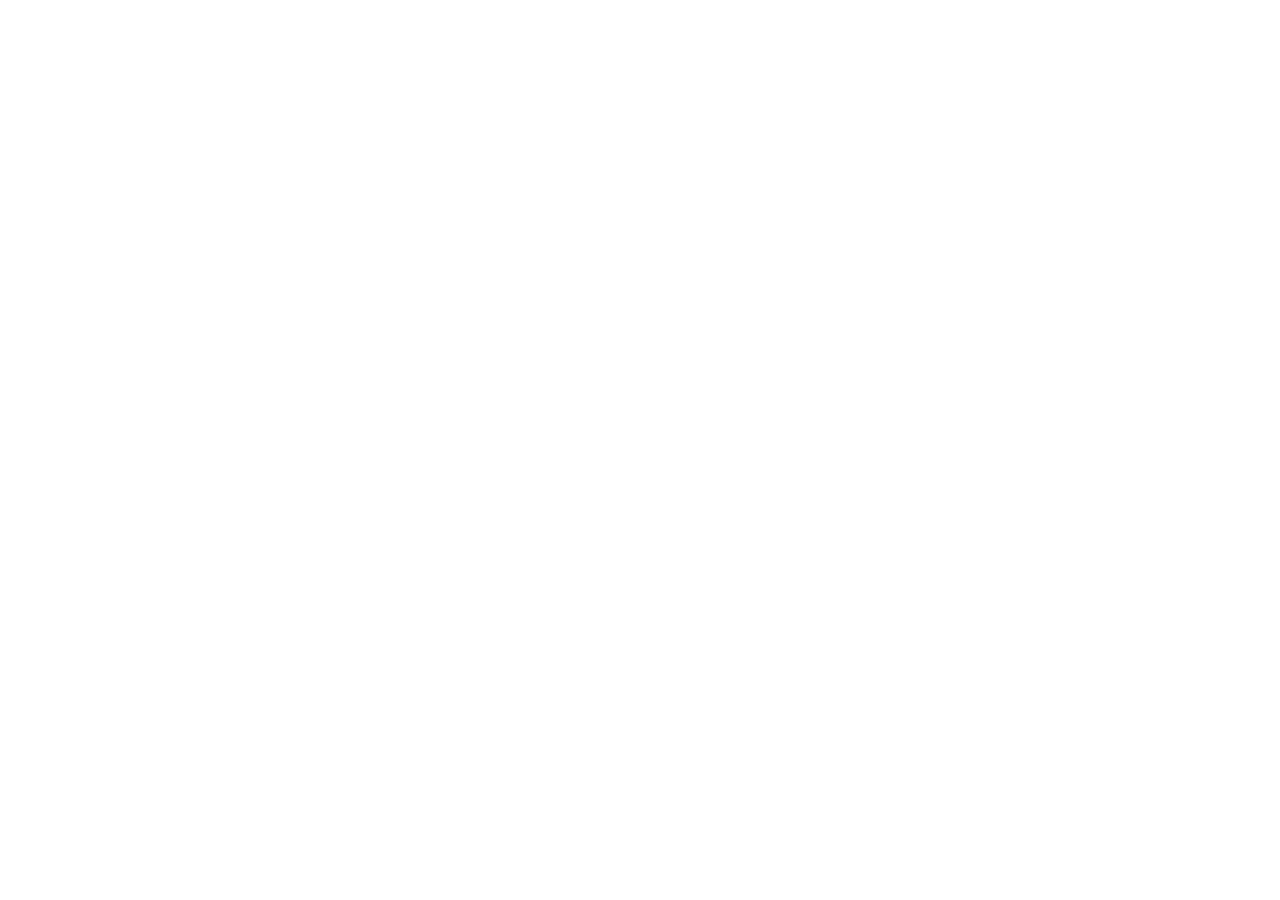
==== mainWindow.html @ b80043a9 "Initial commit" ====
<!DOCTYPE html PUBLIC "-//W3C//DTD XHTML 1.0 Transitional//EN"
"http://www.w3.org/TR/xhtml1/DTD/xhtml1-transitional.dtd">
<html ng-app="videoclubApp" xmlns="http://www.w3.org/1999/xhtml" xml:lang="es" lang="es">
<head>
  <meta charset="utf-8">
  <meta http-equiv="X-UA-Compatible" content="IE=edge,chrome=1">
  <title>Videoclub Management</title>
  <link rel="shortcut icon" HREF="images/logo.jpg"/>

  <!-- css-->
  <link rel="stylesheet" type="text/css" href="vendors/bootstrap/css/bootstrap.min.css" />
  <link rel="stylesheet" type="text/css" href="css/index.css" />
  <!-- jQuery-->
  <script src="vendors/jquery/js/jQuery.js" type="text/javascript" xml:space="preserve"></script>

  <!-- jQuery Cookies management-->
  <script src="vendors/jquery/jquery-cookie/jquery.cookie.js" type="text/javascript" xml:space="preserve"></script>

  <!-- Angular-->
  <script src="vendors/angular/js/angular.min.js" type="text/javascript" xml:space="preserve"></script>
  <script src="vendors/angular/js/angular-file-upload.js" type="text/javascript" xml:space="preserve"></script>
  <script src="vendors/angular/js/angular-i18n/angular-locale_es-es.js" type="text/javascript" xml:space="preserve"></script>
  <script src="vendors/angular/js/ng-currency.js" type="text/javascript" xml:space="preserve"></script>
  <script src="vendors/angular/js/angular-cookies.js" type="text/javascript" xml:space="preserve"></script>
  <script src="vendors/angular/js/dirPagination.js" type="text/javascript" xml:space="preserve"></script>
  <script src="vendors/bootstrap/js/ui-bootstrap-tpls-2.3.1.js" type="text/javascript" xml:space="preserve"></script>

  <!-- Own code-->
  <!-- Model-->
  <script src="js/model/Director.js" type="text/javascript" xml:space="preserve"></script>
  <script src="js/model/FilmType.js" type="text/javascript" xml:space="preserve"></script>
  <script src="js/model/Film.js" type="text/javascript" xml:space="preserve"></script>
  <script src="js/model/Review.js" type="text/javascript" xml:space="preserve"></script>
  <script src="js/model/User.js" type="text/javascript" xml:space="preserve"></script>
  <!-- Controllers-->
  <script src="js/app.js" type="text/javascript" xml:space="preserve"></script>
  <script src="js/controller/SessionController.js" type="text/javascript" xml:space="preserve"></script>
  <script src="js/controller/UserController.js" type="text/javascript" xml:space="preserve"></script>
  <script src="js/controller/FilmController.js" type="text/javascript" xml:space="preserve"></script>
</head>
<body ng-show="sessionOpened" class="container" ng-controller="SessionController as sessionCtrl" ng-init="userAction=1;sessionCtrl.sessionControl()">
  <div>
    <img src="images/logo.jpg" id='logo' width="300" height="240" />
  </div>
  <h1>Welcome to the videoclub: Star Wars</h1>
  <div ng-controller="FilmController as filmCtrl" ng-init="filmCtrl.loadInitData()" ng-show="$parent.userAction==1">
    <div id="mainMenuFilms" ng-show="shomForm==0">
      <h3>Click the option to run for films</h3><br/>
      <input type="radio" name="filmOptions" id="filmEntry" ng-click="shomForm=1"/> Film entry
      <br/>
      <input type="radio" name="filmOptions" id="filmModify" ng-click="shomForm=2;filmCtrl.loadFilms()"/> Film modification
      <br/>
      <input type="radio" name="filmOptions" id="filmCancel" /> Film cancellation
      <br/>
    </div>
    <div id="managementFilms">
      <films-entry-form ng-show="shomForm==1"></films-entry-form>
      <films-mod-form ng-show="shomForm==2"></films-mod-form>
    </div>
  </div>
  <div ng-controller="UserController as userCtrl">
    <div align="right">
      <img src="{{user.getImage()}}" id='userImage' align="right" width="100" height="100" /></br></br>
      <a align="right" href="#" ng-click="userOption=2">Change my data</a>
    </div>
    <user-data-management ng-show="userOption==2"></user-data-management>
  </div>
  <div id="foot">
    <button class="btn btn-primary pull-left" onclick="location.reload()">Reload</button>
    <button class="btn btn-primary pull-left" ng-click="sessionCtrl.logOut()">Log out</button>
    <strong>Videoclub Star Wars</strong>
  </div>
</body>
</html>
---- css/index.css ----
.ng-invalid.ng-dirty
{
  border-color:red
}

.ng-valid.ng-dirty
{
  border-color:green
}
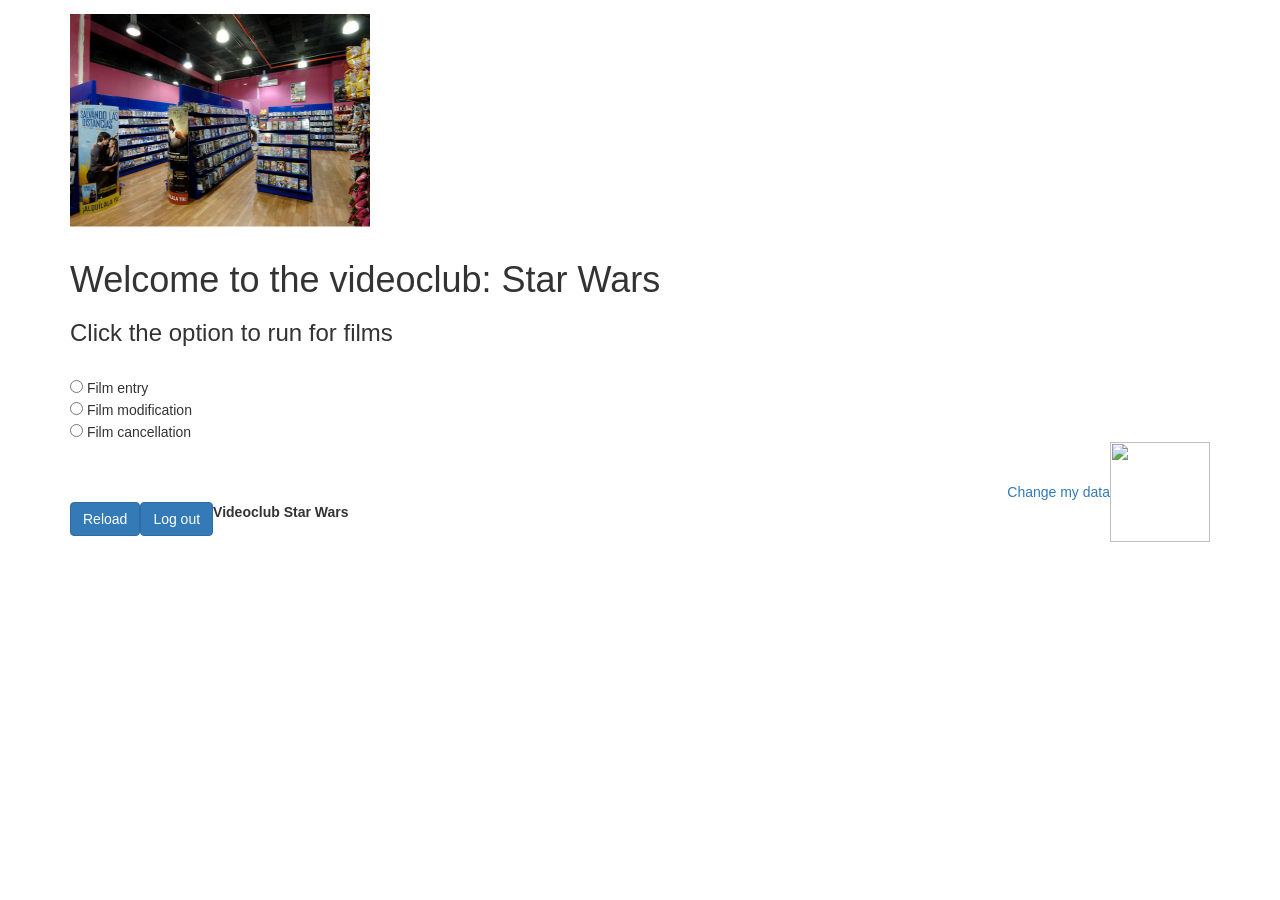
==== commit 102abfc1: "entryFilm" ====
--- a/mainWindow.html
+++ b/mainWindow.html
@@ -47,18 +47,18 @@
   </div>
   <h1>Welcome to the videoclub: Star Wars</h1>
   <div ng-controller="FilmController as filmCtrl" ng-init="filmCtrl.loadInitData()" ng-show="$parent.userAction==1">
-    <div id="mainMenuFilms" ng-show="shomForm==0">
+    <div id="mainMenuFilms" ng-show="showForm==0">
       <h3>Click the option to run for films</h3><br/>
-      <input type="radio" name="filmOptions" id="filmEntry" ng-click="shomForm=1"/> Film entry
+      <input type="radio" name="filmOptions" id="filmEntry" ng-click="showForm=1"/> Film entry
       <br/>
-      <input type="radio" name="filmOptions" id="filmModify" ng-click="shomForm=2;filmCtrl.loadFilms()"/> Film modification
+      <input type="radio" name="filmOptions" id="filmModify" ng-click="showForm=2;filmCtrl.loadFilms()"/> Film modification
       <br/>
       <input type="radio" name="filmOptions" id="filmCancel" /> Film cancellation
       <br/>
     </div>
     <div id="managementFilms">
-      <films-entry-form ng-show="shomForm==1"></films-entry-form>
-      <films-mod-form ng-show="shomForm==2"></films-mod-form>
+      <films-entry-form ng-show="showForm==1"></films-entry-form>
+      <films-mod-form ng-show="showForm==2"></films-mod-form>
     </div>
   </div>
   <div ng-controller="UserController as userCtrl">
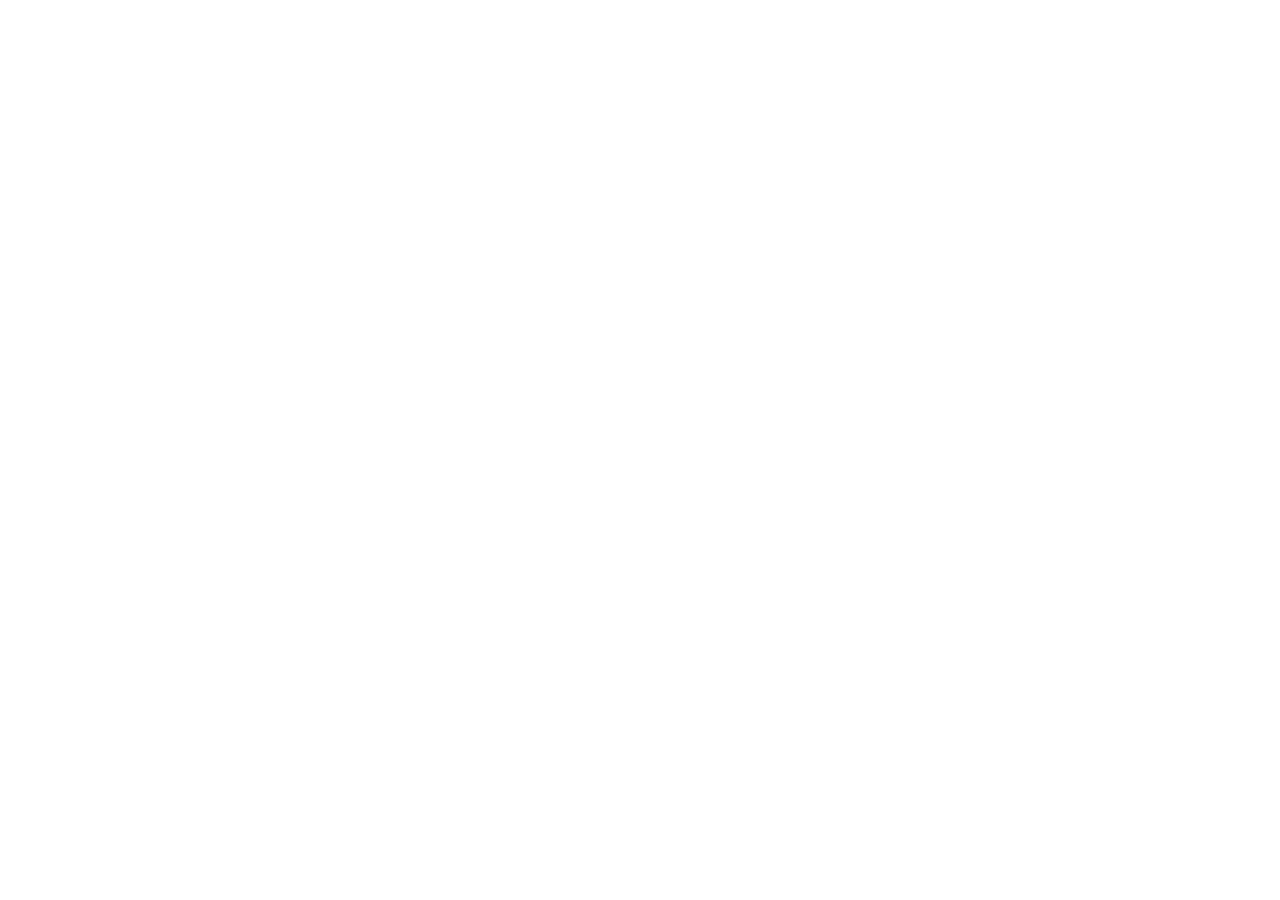
==== commit 2c169b4d: "PHP Session + SessionStorage implemented" ====
--- a/mainWindow.html
+++ b/mainWindow.html
@@ -41,7 +41,9 @@
   <script src="js/controller/FilmController.js" type="text/javascript" xml:space="preserve"></script>
 </head> 
-<body ng-show="sessionOpened" class="container" ng-controller="SessionController as sessionCtrl" ng-init="userAction=1;sessionCtrl.sessionControl()">
+<body ng-show="sessionOpened" class="container"
+ng-controller="SessionController as sessionCtrl"
+ng-init="userAction=1;sessionCtrl.sessionControl()">
   <div>
     <img src="images/logo.jpg" id='logo' width="300" height="240" />
   </div>
